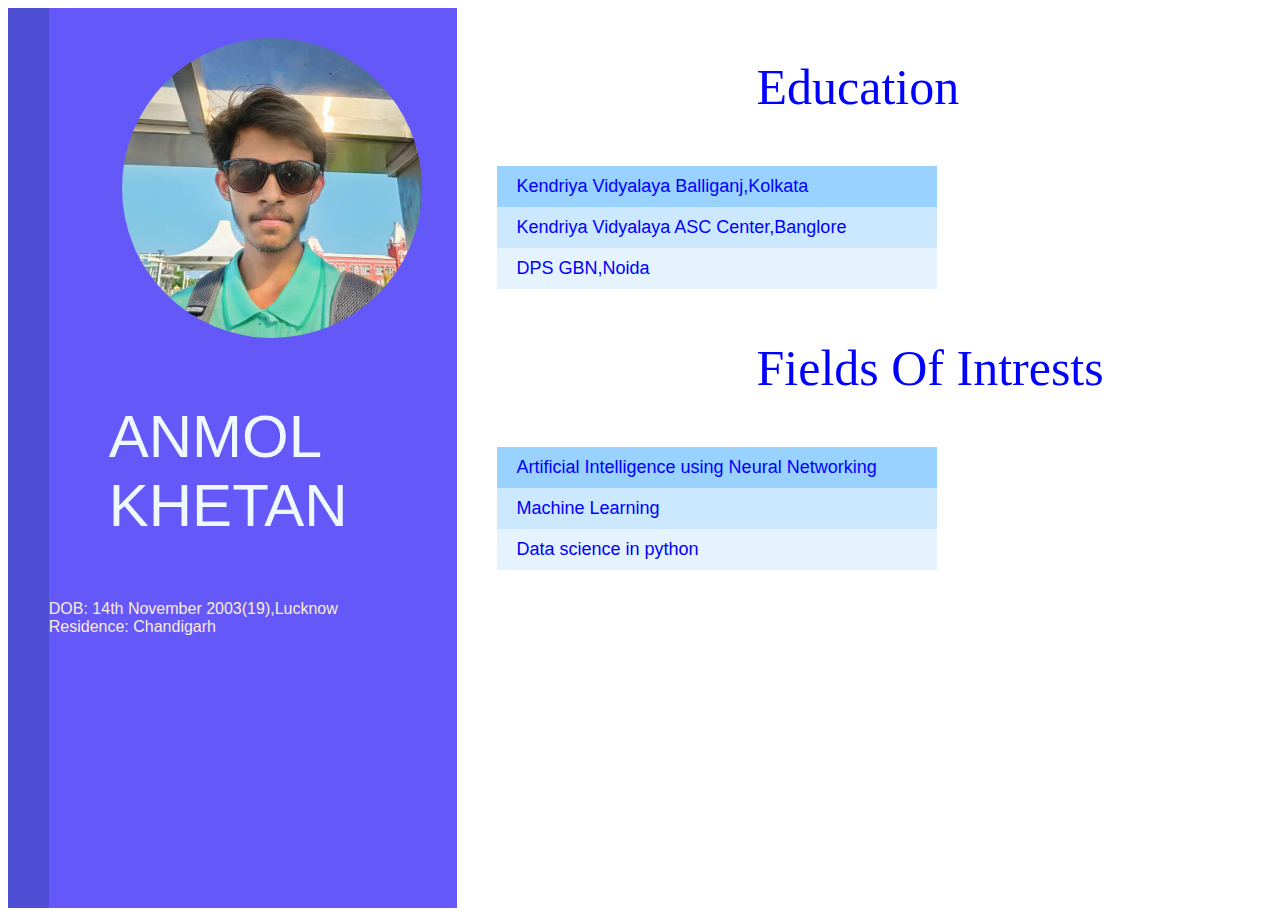
==== hpage.html @ eb5ac3ed "Add files via upload" ====
<!DOCTYPE html>
<html lang="en">
<head>
    <meta charset="UTF-8">
    <meta http-equiv="X-UA-Compatible" content="IE=edge">
    <meta name="viewport" content="width=device-width, initial-scale=1.0">
    <title>Document</title>
    <link rel="stylesheet" href="hpage.css">
</head>
<body>
    <div class="bigwindow">
        <div class="no">
            
        </div>
        <div class="info">
            <div class="details">
                <img class="dp" src="anmol.jpeg">
            </div>
            <div class="contact">
                <p class="name">ANMOL KHETAN</p>
                <p class="det">DOB: 14th November 2003(19),Lucknow<br>Residence: Chandigarh</p>
            </div>

        </div>
        <div class="resume">
            
            <p class="heading">Education</p>
            <ul class="bullets">
                <li>Kendriya Vidyalaya Balliganj,Kolkata</li>
                <li>Kendriya Vidyalaya ASC Center,Banglore</li>
                <li>DPS GBN,Noida</li>
            </ul>
            <p class="heading">Fields Of Intrests</p>
            <ul class="bullets">
                <li>Artificial Intelligence using Neural Networking</li>
                <li>Machine Learning</li>
                <li>Data science in python</li>
            </ul>
           
        </div>
        
    </div>
</body>
</html>
---- hpage.css ----
.bigwindow
{
    display: grid;
    grid-template-columns:1fr 10fr 20fr;
}
.info
{
    background-color: rgb(101, 88, 248);
    height: 100vh;
}

.dp
{
    height:300px;
    width: 300px;
    border-radius: 50%;
    position: relative;
    left: 18%;
    margin-top: 30px;
    object-fit: cover;
}
.name
{
    color: aliceblue;
    font-size: 60px;
    font-family:Impact, Haettenschweiler, 'Arial Narrow Bold', sans-serif;
    margin-left: 60px;
    
}
.no{
height: 100vh;
background-color: rgb(78, 78, 212);
}
.det
{
    color: antiquewhite;
    font-family: 'Franklin Gothic Medium', 'Arial Narrow', Arial, sans-serif;
}
.bullets li
{
    display: flex;
    padding: 10px 20px;
    width: 400px;
    font-family: Arial, Helvetica, sans-serif;
color: blue;
font-size: large;
background-color: rgb(0, 140, 255,.1);
margin-left: 0px;
}
.bullets li:nth-child(1)
{
    background-color: rgb(0, 140, 255,.4);
}
.bullets li:nth-child(2)
{
    background-color: rgb(0, 140, 255,.2);
}

.heading
{
    font-size: 50px;
    margin-left: 300px;
    color: blue;
    font-family: Georgia, 'Times New Roman', Times, serif;
}
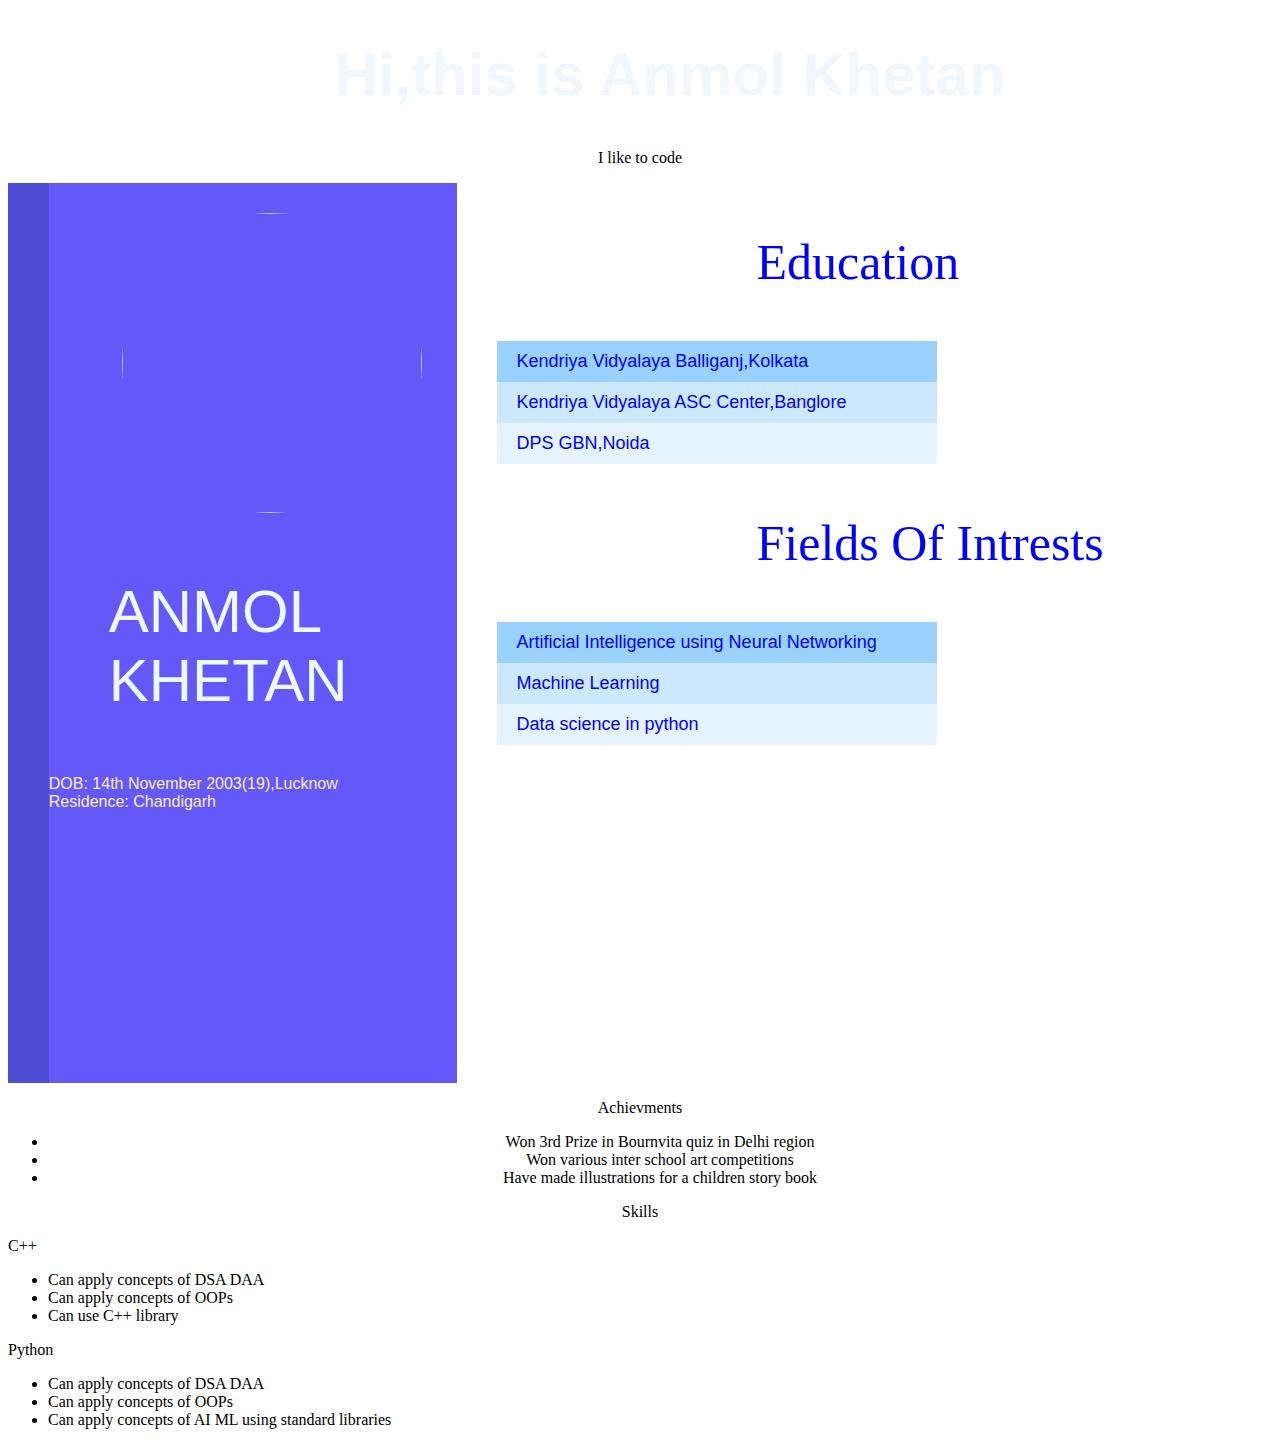
==== commit 2d8fdd0b: "Updated" ====
--- a/hpage.html
+++ b/hpage.html
@@ -8,13 +8,24 @@
     <link rel="stylesheet" href="hpage.css">
 </head>
 <body>
+    
+    <div class="about_me">
+       
+        
+        <center><h1 class="name">Hi,this is <span class="anmol"> Anmol Khetan</span></h1>
+            <p class="inform">I like to code</p>
+        </center>
+        
+    </div>
+    
     <div class="bigwindow">
+        
         <div class="no">
             
         </div>
         <div class="info">
             <div class="details">
-                <img class="dp" src="anmol.jpeg">
+                <img class="dp" src="meri.jpg">
             </div>
             <div class="contact">
                 <p class="name">ANMOL KHETAN</p>
@@ -24,7 +35,8 @@
         </div>
         <div class="resume">
             
-            <p class="heading">Education</p>
+            <div class="two">
+                <p class="heading">Education</p>
             <ul class="bullets">
                 <li>Kendriya Vidyalaya Balliganj,Kolkata</li>
                 <li>Kendriya Vidyalaya ASC Center,Banglore</li>
@@ -36,9 +48,38 @@
                 <li>Machine Learning</li>
                 <li>Data science in python</li>
             </ul>
+            </div>
+            
            
         </div>
         
     </div>
+    <div class="ach">
+        <center><p class="titach">Achievments</p></center>
+        <center><ul class="achtab">
+            <li>Won 3rd Prize in Bournvita quiz in Delhi region</li>
+            <li>Won various inter school art competitions</li>
+            <li>Have made illustrations for a children story book</li>
+        </ul></center>
+        
+    </div>
+   <div class="skills">
+    <div class="ach">
+        <center><p class="titach">Skills</p></center>
+        <p class="titach">C++</p>
+        <ul class="achtab">
+            <li>Can apply concepts of DSA DAA</li>
+            <li>Can apply concepts of OOPs</li>
+            <li>Can use C++ library</li>
+        </ul>
+        <p class="titach">Python</p>
+        <ul class="achtab">
+            <li>Can apply concepts of DSA DAA</li>
+            <li>Can apply concepts of OOPs</li>
+            <li>Can apply concepts of AI ML using standard libraries</li>
+        </ul>
+        
+   </div>
+   
 </body>
-</html>+</html>
